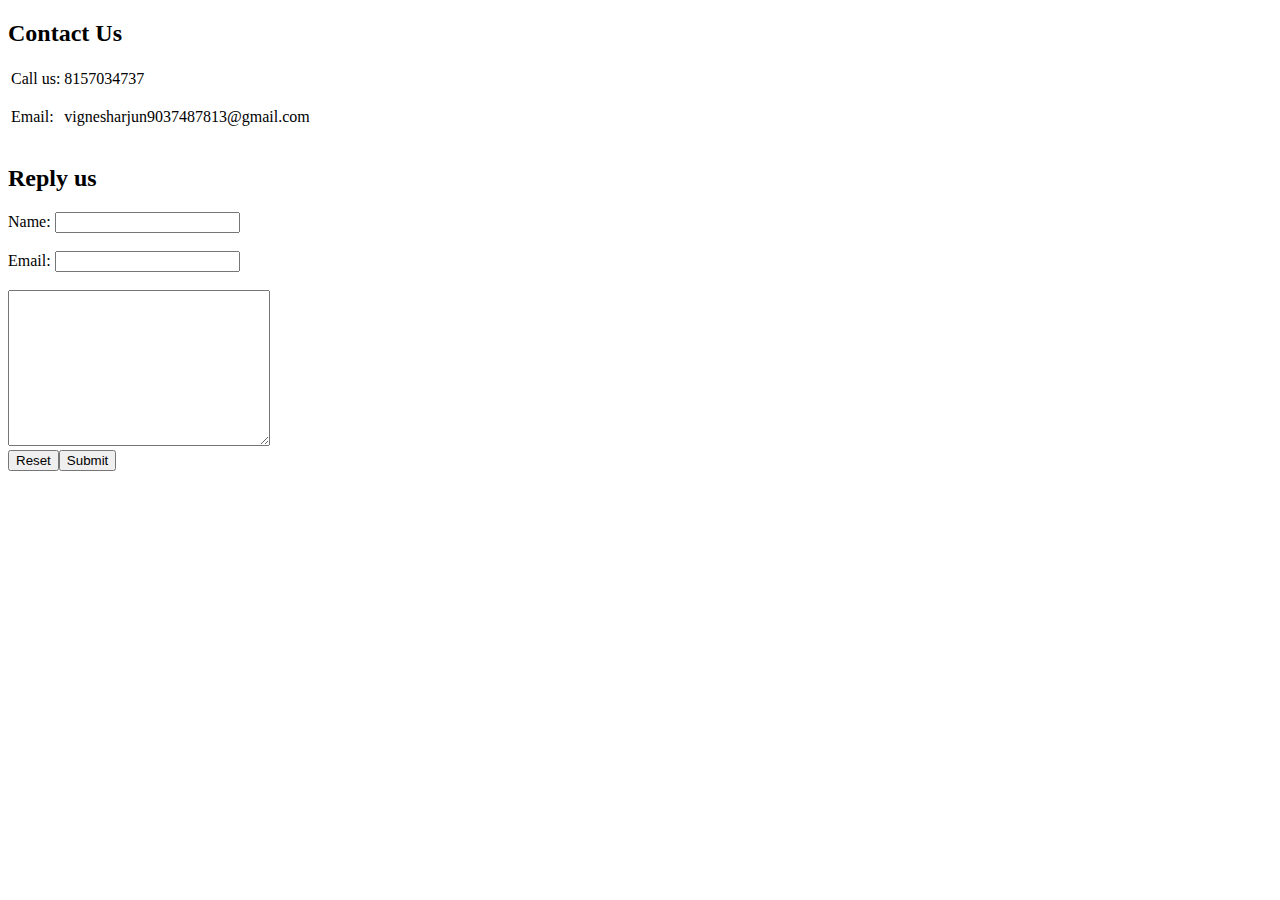
==== contact.html @ bf624f72 "added initial cv wesite files" ====
<!DOCTYPE html>
<html lang="en" dir="ltr">
  <head>
    <meta charset="utf-8">
    <title>Contact us</title>
  </head>
  <body>
    <h2>Contact Us</h2>
    <table>
      <tr>
        <td>Call us:</td>
        <td>8157034737</td>
      </tr>
      <tr>
        <td>Email:</td>
        <td><p>vignesharjun9037487813@gmail.com</p></td>
      </tr>
    </table>
    <h2>Reply us</h2>
    <form class="" action="mailto:vignesharjun9037487813@gmail.com" method="post" enctype="text/plain" >
      <label>Name:</label>
      <input type="text" name="Name"><br><br>
      <label>Email:</label>
      <input type="email" name="email"><br><br>
      <textarea name="message" rows="10" cols="30"></textarea><br>
      <input type="reset"><input type="submit">
    </form>
  </body>
</html>
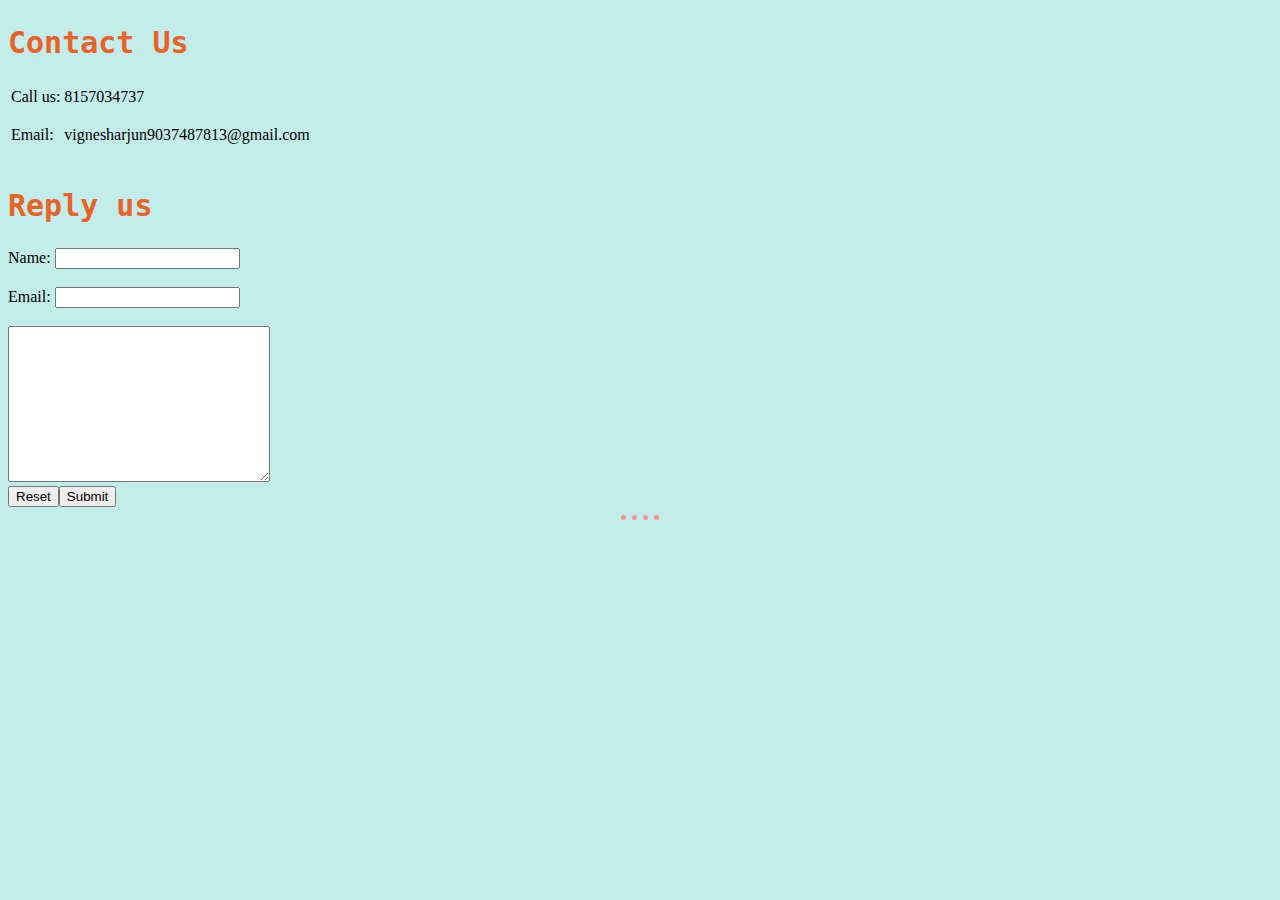
==== commit 7c19f0cc: "new modification" ====
--- a/contact.html
+++ b/contact.html
@@ -3,6 +3,7 @@
   <head>
     <meta charset="utf-8">
     <title>Contact us</title>
+    <link rel="stylesheet" href="css/styles.css">
   </head>
   <body>
     <h2>Contact Us</h2>
@@ -25,5 +26,6 @@
       <textarea name="message" rows="10" cols="30"></textarea><br>
       <input type="reset"><input type="submit">
     </form>
+    <hr>
   </body>
 </html>
--- a/css/styles.css
+++ b/css/styles.css
@@ -0,0 +1,42 @@
+/******************tag selector*************/
+body {
+  background-color:#c3edea;
+}
+
+img {
+  height: 250px;
+}
+
+hr {
+  border-style:none;
+  border-top-style:dotted;
+  border-width: 5px;
+  border-color: #fa9191;
+  width: 3%;
+}
+h1  {
+  color: #ea5455;
+  font-family: cursive;
+  font-size: 45px;
+}
+h3  {
+  color: #ea6227;
+  font-family:monospace;
+  font-size: 30px;
+}
+h2  {
+  color: #ea6227;
+  font-family: monospace;
+  font-size: 30px;
+}
+/******************class selector***************/
+.b1:hover {
+  background-color: #ea5455;
+  border-style: inset;
+  border-width: 3.5px;
+}
+.b2:hover {
+  background-color: #ea6227;
+  border-style: inset;
+  border-width: 3.5px;
+}
